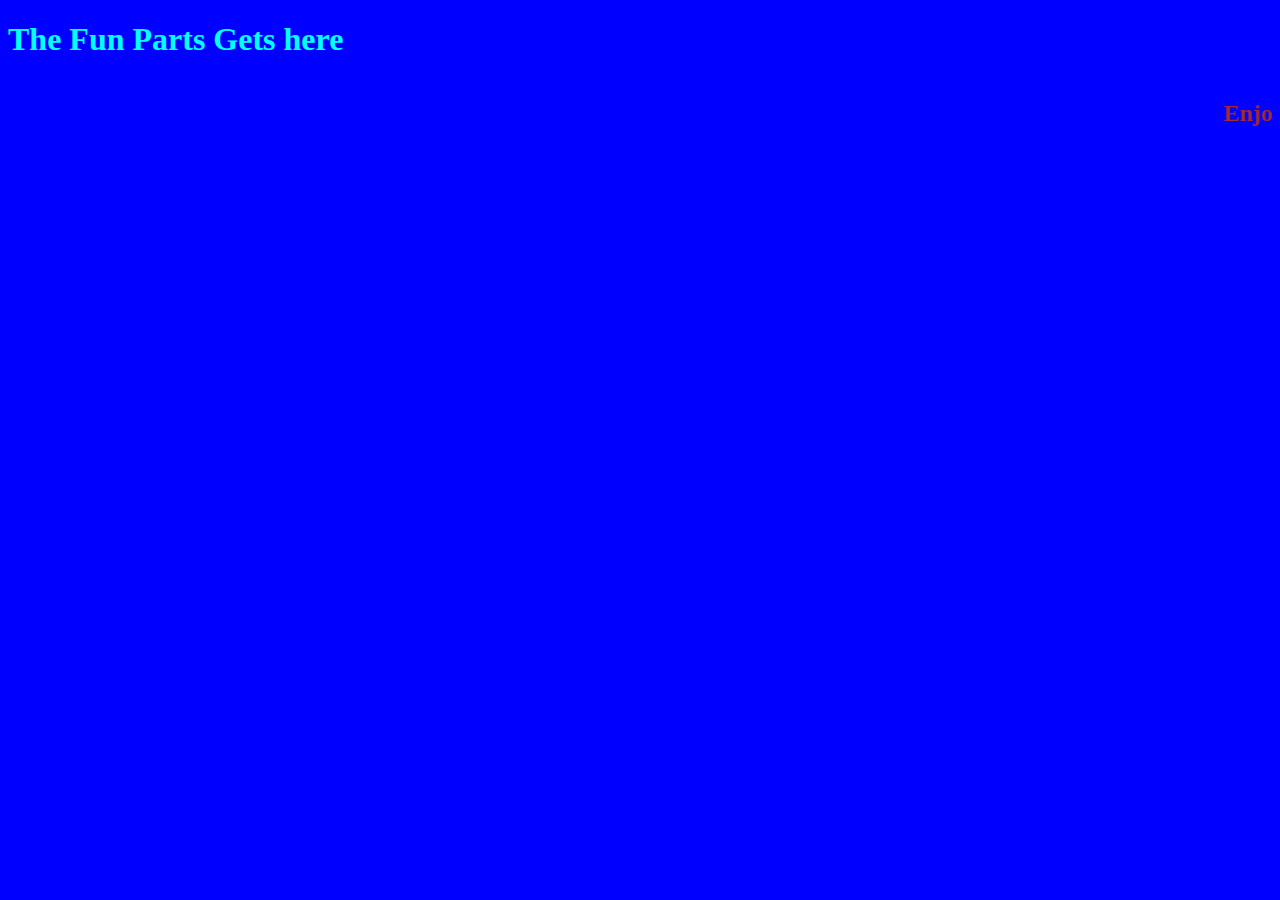
==== index.html @ cfeeb4e6 "sample" ====
<!DOCTYPE html>
<head>
    <title>Home</title>
</head>
<body>
    <h1 style="color: aqua;">The Fun Parts Gets here</h1>
    <marquee behavior="scroll" direction="left" style="color:brown"><h2>Enjoy the Fun</h2></marquee>
    <style>
        body{
            background-color: blue;
        }
    </style>
    
</html>
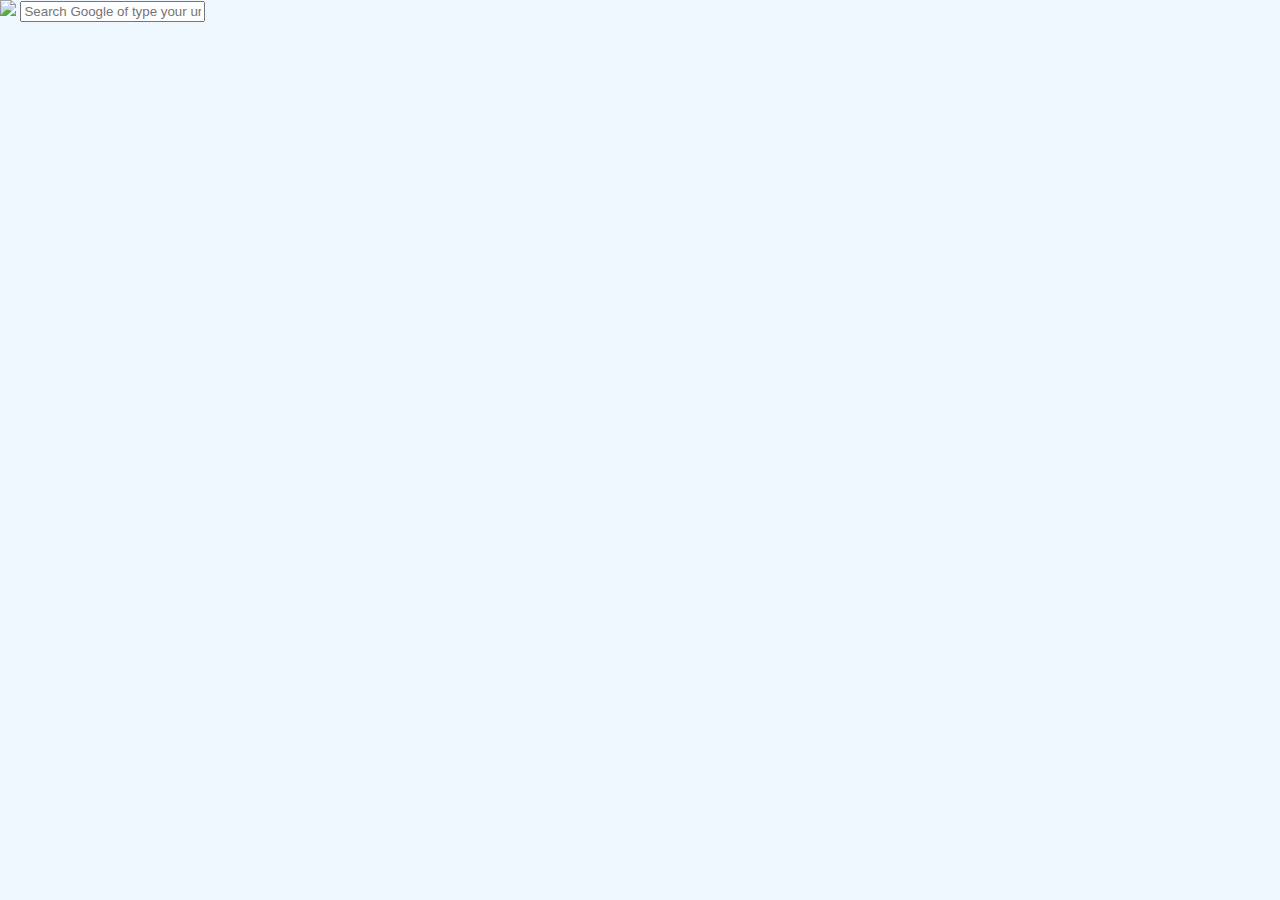
==== commit 8b031d8f: "ok" ====
--- a/index.html
+++ b/index.html
@@ -1,14 +1,15 @@
 <!DOCTYPE html>
+<html>
 <head>
-    <title>Home</title>
+    <title>Google</title>
+    <link rel="stylesheet" type="text/css" href="style.css"/>
 </head>
 <body>
-    <h1 style="color: aqua;">The Fun Parts Gets here</h1>
-    <marquee behavior="scroll" direction="left" style="color:brown"><h2>Enjoy the Fun</h2></marquee>
-    <style>
-        body{
-            background-color: blue;
-        }
-    </style>
     
+    <img src="https://encrypted-tbn0.gstatic.com/images?q=tbn:ANd9GcS33X0C8Q5bck-133uSsrWmE0Sg9B7VVADaDjXfWJdAyw&s"/>
+    <input type="text" placeholder="Search Google of type your url"/>
+    <div class="logo">
+    </div>
+    
+</body>
 </html>--- a/style.css
+++ b/style.css
@@ -0,0 +1,97 @@
+body{
+    padding: 0;
+    margin:0;
+    background-color: aliceblue;
+    font-family: Arial,sans-serif;
+   
+    
+}
+.box{
+    display: flex;
+    justify-content: center;
+    align-items: center;
+    width: 100%;
+    height: 100vh;
+
+}
+.title-box{
+    width: 500px;
+
+}
+.title-box img{
+    width:45%;
+    margin-bottom: -10px;
+    margin-right: 50%;
+}
+.title-box p{
+    color:black;
+    font-size: 20px;
+    font-weight: normal;
+    line-height: 32px;
+
+}
+.form-box{
+    width: 350px;
+    padding: 15px;
+    text-align:center;
+    border-radius: 5px;
+    background-color: #fff;
+    margin-left:60px;  
+    box-shadow: 0px 2px 10px 1px rgb(71, 71, 71, 0.52); 
+}
+.form-box input{
+    width: 100%;
+    margin-bottom: 15px;
+    padding: 10px;
+    font-size: 18px;
+    box-sizing: border-box;
+    border: 1px solid #eeebeb;
+    border-radius: 5px;
+    outline: none;
+}
+.form-box input:focus{
+    box-shadow: 0px 0px 1px rgb(22, 111, 229);
+}
+.form-box button{
+    width: 100%;
+    margin-bottom: 15px;
+    color: #fff;
+    font-size: 20px;
+    font-weight: 500;
+    border-radius: 5px;
+    padding: 13px 0;
+    cursor:pointer;
+    background:#166fe5;
+    font-family: 'Segoe UI', Tahoma, Geneva, Verdana, sans-serif;
+}
+.form-box button:hover {
+    background-color: #1877f2;
+}
+.form-box a {
+    color: #166fe5;
+    font-size: 14px;
+    text-decoration:none;
+    margin-top: 5px;
+    margin-bottom: 20px;
+    display: block;
+}
+.form-box a:hover{
+    text-decoration:underline;
+}
+.form-box hr{
+    border: 1px solid #dadde1;
+    margin-bottom: 15px;
+}
+.create-btn a{
+    color: #fff;
+    background-color: #36a420;
+    font-size: 16px;
+    text-decoration: none;
+    padding: 15px 20px;
+    border-radius: 5px;
+}
+.create-btn a :hover{
+    color: #166fe5;
+    text-decoration: none;
+}
+    
